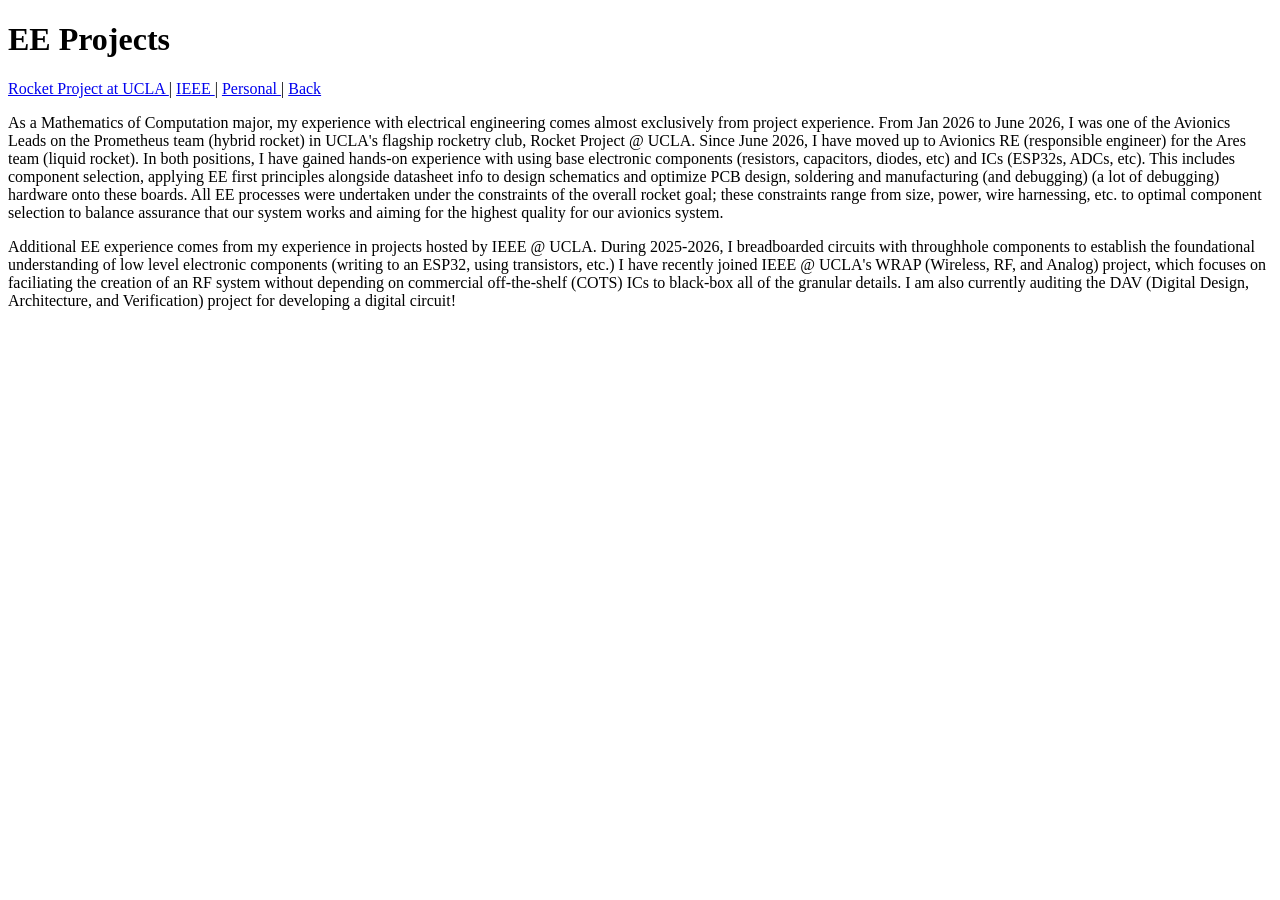
==== EE_projects/index.html @ 02c25db5 "Skeleton pages and some development for RP work" ====
<!DOCTYPE html>
<html lang="en">
<head>
    <meta charset="UTF-8">
    <meta name="viewport", content="width=device-width, initial-scale=1.0">
    <title>EE Projects -- Heather Li</title>
</head>
<body>
    <h1>
        EE Projects
    </h1>
    <p>
        <a href="rocketproject.html"> Rocket Project at UCLA </a> 
        | <a href="ieee.html"> IEEE </a> 
        | <a href="rocketproject.html"> Personal </a> 
        | <a href="../index.html">Back </a> </p>
    <p>
        As a Mathematics of Computation major, my experience with electrical engineering comes almost exclusively from project experience. From Jan 2026 to June 2026, I was one of the Avionics Leads on the Prometheus team (hybrid rocket) in UCLA's flagship rocketry club, Rocket Project @ UCLA. Since June 2026, I have moved up to Avionics RE (responsible engineer) for the Ares team (liquid rocket). In both positions, I have gained hands-on experience with using base electronic components (resistors, capacitors, diodes, etc) and ICs (ESP32s, ADCs, etc). This includes component selection, applying EE first principles alongside datasheet info to design schematics and optimize PCB design, soldering and manufacturing (and debugging) (a lot of debugging) hardware onto these boards. All EE processes were undertaken under the constraints of the overall rocket goal; these constraints range from size, power, wire harnessing, etc. to optimal component selection to balance assurance that our system works and aiming for the highest quality for our avionics system. <p>
    <p>
        Additional EE experience comes from my experience in projects hosted by IEEE @ UCLA. During 2025-2026, I breadboarded circuits with throughhole components to establish the foundational understanding of low level electronic components (writing to an ESP32, using transistors, etc.) I have recently joined IEEE @ UCLA's WRAP (Wireless, RF, and Analog) project, which focuses on faciliating the creation of an RF system without depending on commercial off-the-shelf (COTS) ICs to black-box all of the granular details. I am also currently auditing the DAV (Digital Design, Architecture, and Verification) project for developing a digital circuit!
    </p>
</body>
</html>
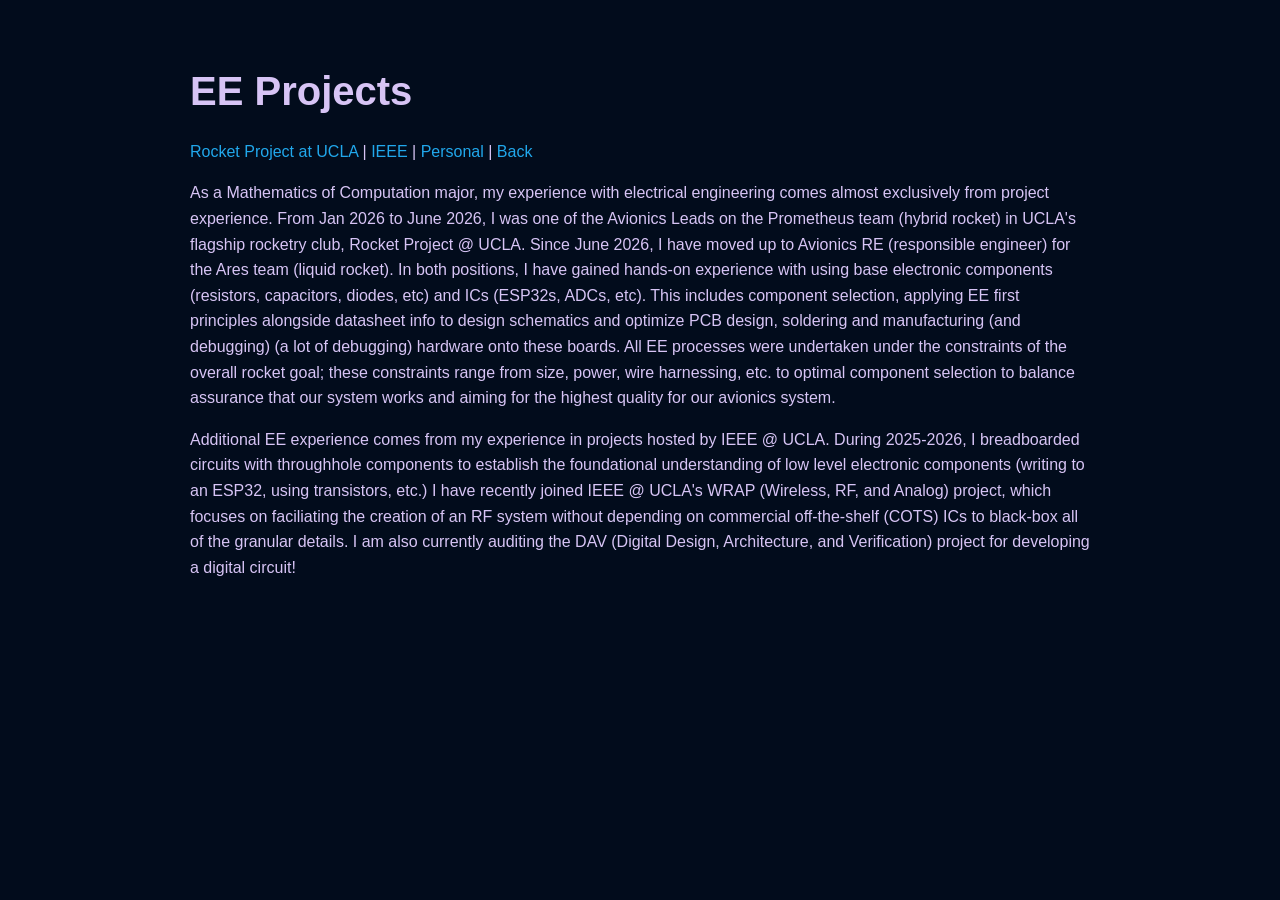
==== commit 567f4d33: "Finished debugging importing styles into all pages" ====
--- a/EE_projects/index.html
+++ b/EE_projects/index.html
@@ -3,6 +3,7 @@
 <head>
     <meta charset="UTF-8">
     <meta name="viewport", content="width=device-width, initial-scale=1.0">
+    <link rel="stylesheet" href="../style.css">
     <title>EE Projects -- Heather Li</title>
 </head>
 <body>
--- a/style.css
+++ b/style.css
@@ -0,0 +1,29 @@
+body {
+    font-family: Tahoma, sans-serif;
+    background-color: #020c1c;
+    color:#d7c4f5;
+    max-width: 900px;
+    margin: 0 auto;
+    padding: 32px 24px;
+    line-height: 1.6;
+}
+
+h1 {
+    font-size: 2.5rem;
+    margin-bottom: 4px;
+}
+
+h2 {
+    border-bottom: 2px solid #0c668a;
+    padding-bottom: 8px;
+    margin-top: 40px;
+}
+
+a {
+    color: #21a8ec;
+    text-decoration: none;
+}
+
+a:hover {
+    text-decoration: underline;
+}
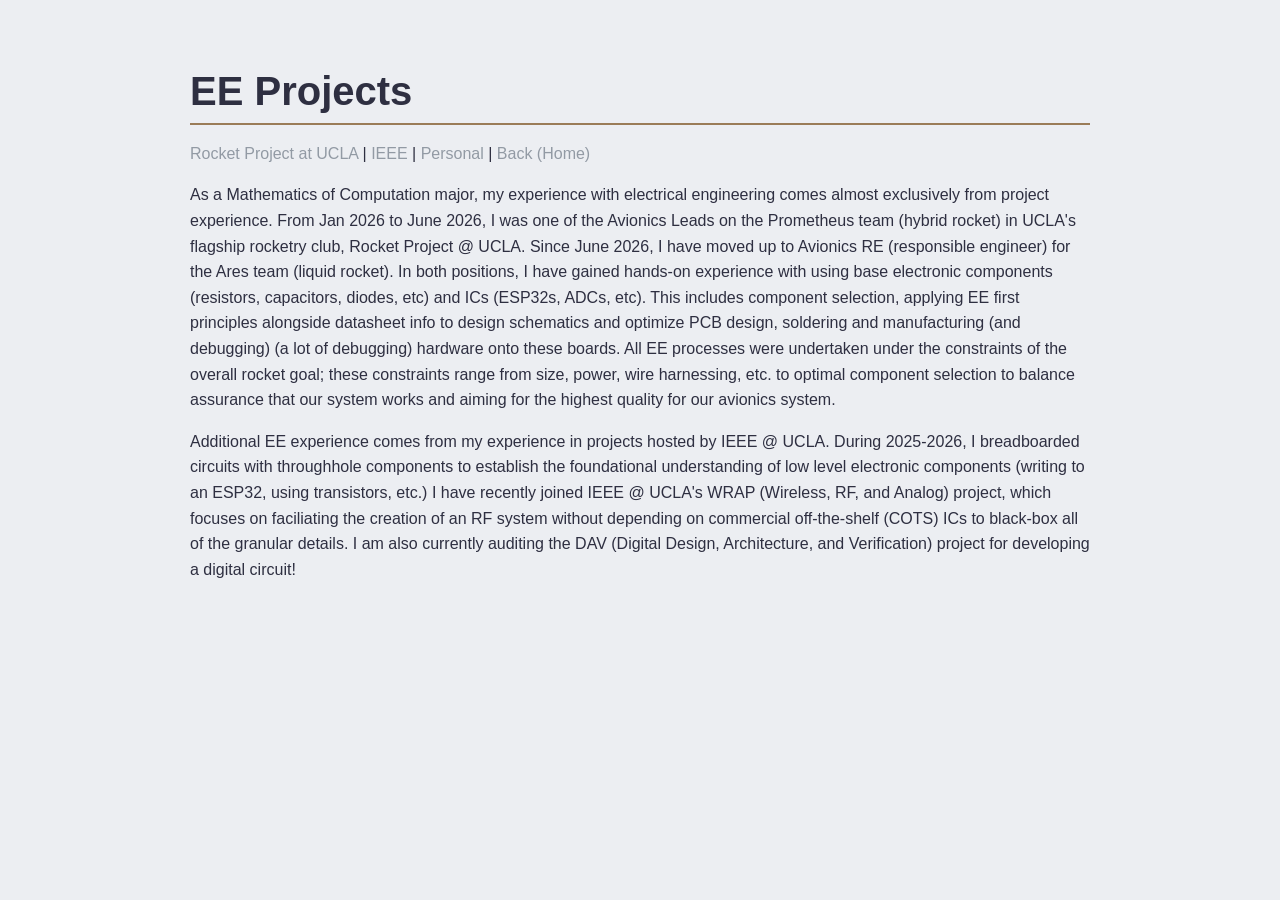
==== commit fe4da127: "Added Rocket Project portfolio section both text and images" ====
--- a/EE_projects/index.html
+++ b/EE_projects/index.html
@@ -14,7 +14,7 @@
         <a href="rocketproject.html"> Rocket Project at UCLA </a> 
         | <a href="ieee.html"> IEEE </a> 
         | <a href="rocketproject.html"> Personal </a> 
-        | <a href="../index.html">Back </a> </p>
+        | <a href="../index.html">Back (Home) </a> </p>
     <p>
         As a Mathematics of Computation major, my experience with electrical engineering comes almost exclusively from project experience. From Jan 2026 to June 2026, I was one of the Avionics Leads on the Prometheus team (hybrid rocket) in UCLA's flagship rocketry club, Rocket Project @ UCLA. Since June 2026, I have moved up to Avionics RE (responsible engineer) for the Ares team (liquid rocket). In both positions, I have gained hands-on experience with using base electronic components (resistors, capacitors, diodes, etc) and ICs (ESP32s, ADCs, etc). This includes component selection, applying EE first principles alongside datasheet info to design schematics and optimize PCB design, soldering and manufacturing (and debugging) (a lot of debugging) hardware onto these boards. All EE processes were undertaken under the constraints of the overall rocket goal; these constraints range from size, power, wire harnessing, etc. to optimal component selection to balance assurance that our system works and aiming for the highest quality for our avionics system. <p>
     <p>
--- a/style.css
+++ b/style.css
@@ -1,7 +1,7 @@
 body {
     font-family: Tahoma, sans-serif;
-    background-color: #020c1c;
-    color:#d7c4f5;
+    background-color: #ECEEF2;
+    color:#2E2F41;
     max-width: 900px;
     margin: 0 auto;
     padding: 32px 24px;
@@ -9,21 +9,28 @@
 }
 
 h1 {
+    border-bottom: 2px solid #9A7C58;
     font-size: 2.5rem;
     margin-bottom: 4px;
 }
 
 h2 {
-    border-bottom: 2px solid #0c668a;
+    border-bottom: 2px solid #9A7C58;
+    padding-bottom: 8px;
+    margin-top: 40px;
+}
+h2 {
+    border-bottom: 2px solid #31518F;
     padding-bottom: 8px;
     margin-top: 40px;
 }
 
 a {
-    color: #21a8ec;
+    color: #929aa4;
     text-decoration: none;
 }
 
 a:hover {
     text-decoration: underline;
+    color: #4B3F6D;
 }
